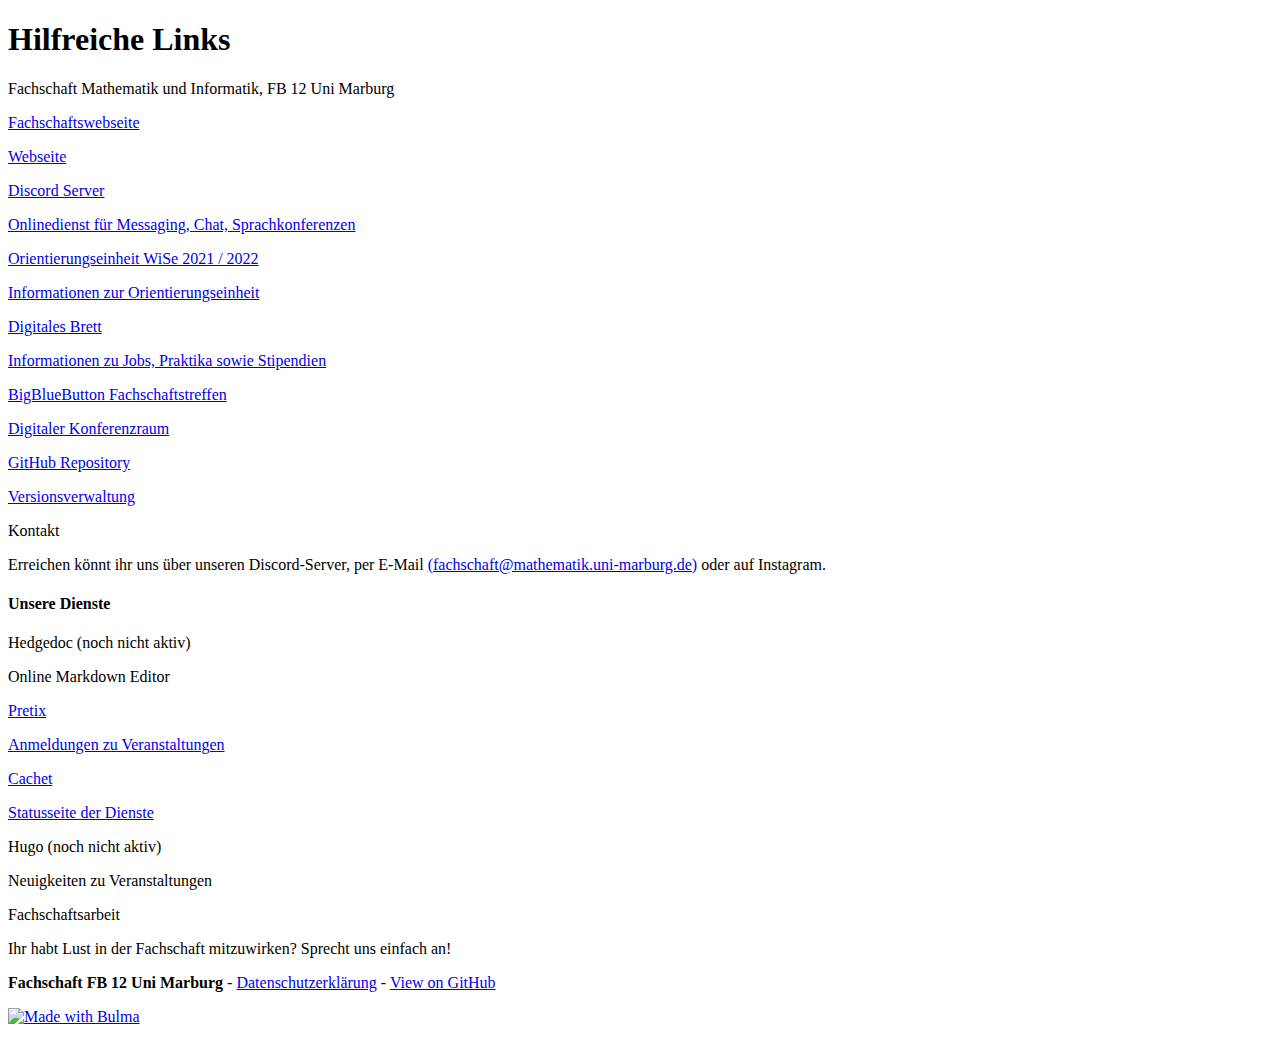
==== index.html @ 37fc379c "add pretix and cachet to linktree" ====
<!DOCTYPE html>
<html>

<head>
    <meta charset="utf-8">
    <meta name="viewport" content="width=device-width, initial-scale=1">
    <title>Fachschaft Mathematik und Informatik</title>
    <link rel="stylesheet" href="https://cdn.jsdelivr.net/npm/bulma@0.9.3/css/bulma.min.css">
    <link rel="icon" href="assets/favicon.ico" type="image/x-icon" />
</head>

<body>
    <section class="section">
        <div class="container">
            <h1 class="title is-3">
                Hilfreiche Links
            </h1>
            <p class="subtitle">
                Fachschaft Mathematik und Informatik, FB 12 Uni Marburg
            </p>
            <div class="columns is-multiline">
                <div class="column is-half">
                    <a target="_blank" href="https://www.uni-marburg.de/de/fb12/fachbereich/fachschaft" class="box">
                        <p class="has-text-weight-medium">Fachschaftswebseite</p>
                        <p>Webseite</p>
                    </a>
                </div>
                <div class="column is-half">
                    <a target="_blank" href="https://discord.com/invite/aKnp9ee" class="box">
                        <p class="has-text-weight-medium">Discord Server</p>
                        <p>Onlinedienst für Messaging, Chat, Sprachkonferenzen</p>
                    </a>
                </div>
                <div class="column is-half">
                    <a target="_blank"
                        href="https://www.uni-marburg.de/de/fb12/fachbereich/fachschaft/infos-studienbeginn/ooe"
                        class="box">
                        <p class="has-text-weight-medium">Orientierungseinheit WiSe 2021 / 2022</p>
                        <p>Informationen zur Orientierungseinheit</p>
                    </a>
                </div>
                <div class="column is-half">
                    <a target="_blank" href="https://github.com/Fachschaft-FB12/Digitales-Brett" class="box">
                        <p class="has-text-weight-medium">Digitales Brett</p>
                        <p>Informationen zu Jobs, Praktika sowie Stipendien</p>
                    </a>
                </div>
                <div class="column is-half">
                    <a target="_blank" href="https://webconf.hrz.uni-marburg.de/b/vik-s1m-awf-sed" class="box">
                        <p class="has-text-weight-medium">BigBlueButton Fachschaftstreffen</p>
                        <p>Digitaler Konferenzraum</p>
                    </a>
                </div>
                <div class="column is-half">
                    <a target="_blank" href="https://github.com/Fachschaft-FB12" class="box">
                        <p class="has-text-weight-medium">GitHub Repository</p>
                        <p>Versionsverwaltung</p>
                    </a>
                </div>
            </div>

            <article class="message is-info">
                <div class="message-header">
                    <p>Kontakt</p>
                </div>
                <div class="message-body">
                    Erreichen könnt ihr uns über unseren Discord-Server, per E-Mail
                    <a target="_blank"
                        href="mailto:fachschaft@mathematik.uni-marburg.de">(fachschaft@mathematik.uni-marburg.de)</a>
                    oder auf Instagram.
                </div>
            </article>

            <h4 class="title is-4">
                Unsere Dienste
            </h4>
            <div class="columns is-multiline">
                <div class="column is-half">
                    <div class="box">
                        <p class="has-text-weight-medium">Hedgedoc (noch nicht aktiv)</p>
                        <p>Online Markdown Editor</p>
                    </div>
                </div>
                <div class="column is-half">
                    <div class="box">
                        <a target="_blank" href="https://anmeldung.fs-matheinfo.de/FS-MatheInfo/" class="box">
                            <p class="has-text-weight-medium">Pretix</p>
                            <p>Anmeldungen zu Veranstaltungen</p>
                        </a>
                    </div>
                </div>
                <div class="column is-half">
                    <div class="box">
                        <a target="_blank" href="https://status.fs-matheinfo.de/" class="box">
                            <p class="has-text-weight-medium">Cachet</p>
                            <p>Statusseite der Dienste</p>
                        </a>
                    </div>
                </div>
                <div class="column is-half">
                    <div class="box">
                        <p class="has-text-weight-medium">Hugo (noch nicht aktiv)</p>
                        <p>Neuigkeiten zu Veranstaltungen</p>
                    </div>
                </div>
            </div>
            <article class="message is-success">
                <div class="message-header">
                    <p>Fachschaftsarbeit</p>
                </div>
                <div class="message-body">
                    Ihr habt Lust in der Fachschaft mitzuwirken? Sprecht uns einfach an!
                </div>
            </article>
        </div>
    </section>
    <footer class="footer">
        <div class="content has-text-centered">
            <p>
                <strong>Fachschaft FB 12 Uni Marburg</strong> -
                <a target="_blank" href="https://datenschutz.fs-matheinfo.de">Datenschutzerklärung</a> -
                <a target="_blank" href="https://github.com/Fachschaft-FB12">View on GitHub</a>
            </p>
            <p>
                <a href="https://bulma.io">
                    <img src="https://bulma.io/images/made-with-bulma.png" alt="Made with Bulma" width="128"
                        height="24">
                </a>
            </p>
        </div>
    </footer>
</body>

</html>
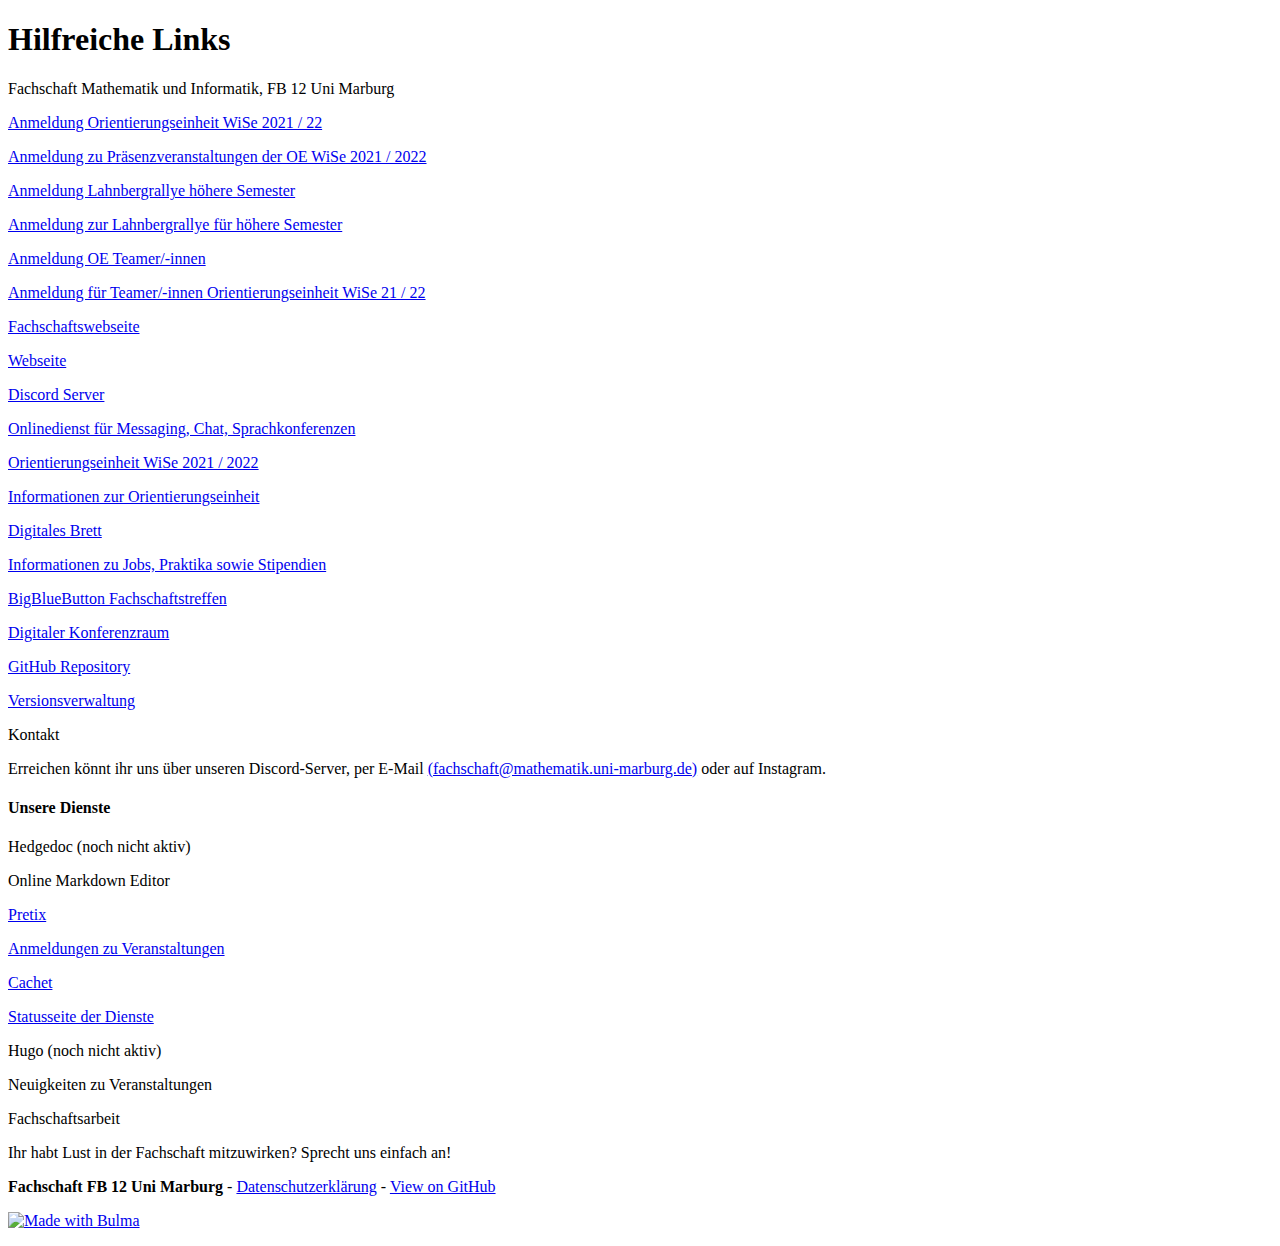
==== commit cfa30189: "love syntax" ====
--- a/index.html
+++ b/index.html
@@ -19,6 +19,25 @@
                 Fachschaft Mathematik und Informatik, FB 12 Uni Marburg
             </p>
             <div class="columns is-multiline">
+                <div class="column is-half">
+                    <a target="_blank" href="https://anmeldung.fs-matheinfo.de/FS-MatheInfo/oe-wise-21-22/" class="box">
+                        <p class="has-text-weight-medium">Anmeldung Orientierungseinheit WiSe 2021 / 22</p>
+                        <p>Anmeldung zu Präsenzveranstaltungen der OE WiSe 2021 / 2022</p>
+                    </a>
+                </div>
+                <div class="column is-half">
+                    <a target="_blank"
+                        href="https://anmeldung.fs-matheinfo.de/control/event/FS-MatheInfo/lahnberge-2021/" class="box">
+                        <p class="has-text-weight-medium">Anmeldung Lahnbergrallye höhere Semester</p>
+                        <p>Anmeldung zur Lahnbergrallye für höhere Semester</p>
+                    </a>
+                </div>
+                <div class="column is-half">
+                    <a target="_blank" href="https://anmeldung.fs-matheinfo.de/FS-MatheInfo/oe-tea-21-22/" class="box">
+                        <p class="has-text-weight-medium">Anmeldung OE Teamer/-innen</p>
+                        <p>Anmeldung für Teamer/-innen Orientierungseinheit WiSe 21 / 22</p>
+                    </a>
+                </div>
                 <div class="column is-half">
                     <a target="_blank" href="https://www.uni-marburg.de/de/fb12/fachbereich/fachschaft" class="box">
                         <p class="has-text-weight-medium">Fachschaftswebseite</p>
@@ -82,20 +101,16 @@
                     </div>
                 </div>
                 <div class="column is-half">
-                    <div class="box">
-                        <a target="_blank" href="https://anmeldung.fs-matheinfo.de/FS-MatheInfo/" class="box">
-                            <p class="has-text-weight-medium">Pretix</p>
-                            <p>Anmeldungen zu Veranstaltungen</p>
-                        </a>
-                    </div>
+                    <a target="_blank" href="https://anmeldung.fs-matheinfo.de/FS-MatheInfo/" class="box">
+                        <p class="has-text-weight-medium">Pretix</p>
+                        <p>Anmeldungen zu Veranstaltungen</p>
+                    </a>
                 </div>
                 <div class="column is-half">
-                    <div class="box">
-                        <a target="_blank" href="https://status.fs-matheinfo.de/" class="box">
-                            <p class="has-text-weight-medium">Cachet</p>
-                            <p>Statusseite der Dienste</p>
-                        </a>
-                    </div>
+                    <a target="_blank" href="https://status.fs-matheinfo.de/" class="box">
+                        <p class="has-text-weight-medium">Cachet</p>
+                        <p>Statusseite der Dienste</p>
+                    </a>
                 </div>
                 <div class="column is-half">
                     <div class="box">
@@ -131,4 +146,4 @@
     </footer>
 </body>
 
-</html>
+</html>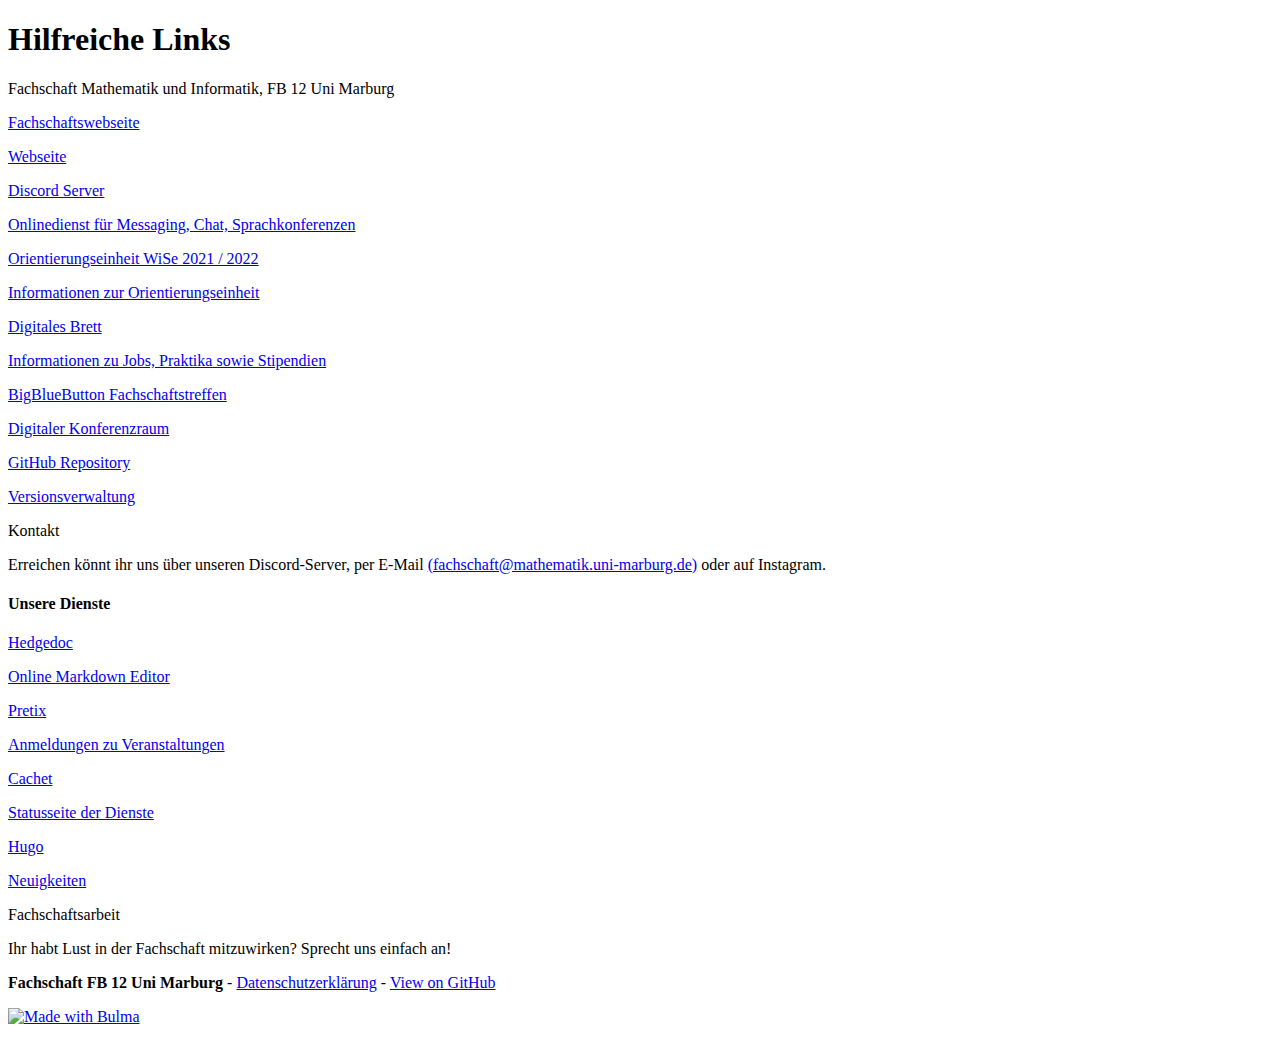
==== commit ba1f7d8f: "Update index.html" ====
--- a/index.html
+++ b/index.html
@@ -19,25 +19,6 @@
                 Fachschaft Mathematik und Informatik, FB 12 Uni Marburg
             </p>
             <div class="columns is-multiline">
-                <div class="column is-half">
-                    <a target="_blank" href="https://anmeldung.fs-matheinfo.de/FS-MatheInfo/oe-wise-21-22/" class="box">
-                        <p class="has-text-weight-medium">Anmeldung Orientierungseinheit WiSe 2021 / 22</p>
-                        <p>Anmeldung zu Präsenzveranstaltungen der OE WiSe 2021 / 2022</p>
-                    </a>
-                </div>
-                <div class="column is-half">
-                    <a target="_blank"
-                        href="https://anmeldung.fs-matheinfo.de/control/event/FS-MatheInfo/lahnberge-2021/" class="box">
-                        <p class="has-text-weight-medium">Anmeldung Lahnbergrallye höhere Semester</p>
-                        <p>Anmeldung zur Lahnbergrallye für höhere Semester</p>
-                    </a>
-                </div>
-                <div class="column is-half">
-                    <a target="_blank" href="https://anmeldung.fs-matheinfo.de/FS-MatheInfo/oe-tea-21-22/" class="box">
-                        <p class="has-text-weight-medium">Anmeldung OE Teamer/-innen</p>
-                        <p>Anmeldung für Teamer/-innen Orientierungseinheit WiSe 21 / 22</p>
-                    </a>
-                </div>
                 <div class="column is-half">
                     <a target="_blank" href="https://www.uni-marburg.de/de/fb12/fachbereich/fachschaft" class="box">
                         <p class="has-text-weight-medium">Fachschaftswebseite</p>
@@ -95,10 +76,10 @@
             </h4>
             <div class="columns is-multiline">
                 <div class="column is-half">
-                    <div class="box">
-                        <p class="has-text-weight-medium">Hedgedoc (noch nicht aktiv)</p>
+                    <a target="_blank" href="https://pad.fs-matheinfo.de" class="box">
+                        <p class="has-text-weight-medium">Hedgedoc</p>
                         <p>Online Markdown Editor</p>
-                    </div>
+                    </a>
                 </div>
                 <div class="column is-half">
                     <a target="_blank" href="https://anmeldung.fs-matheinfo.de/FS-MatheInfo/" class="box">
@@ -113,10 +94,10 @@
                     </a>
                 </div>
                 <div class="column is-half">
-                    <div class="box">
-                        <p class="has-text-weight-medium">Hugo (noch nicht aktiv)</p>
-                        <p>Neuigkeiten zu Veranstaltungen</p>
-                    </div>
+                    <a target="_blank" href="https://news.fs-matheinfo.de/" class="box">
+                        <p class="has-text-weight-medium">Hugo</p>
+                        <p>Neuigkeiten</p>
+                    </a>
                 </div>
             </div>
             <article class="message is-success">
@@ -146,4 +127,4 @@
     </footer>
 </body>
 
-</html>+</html>
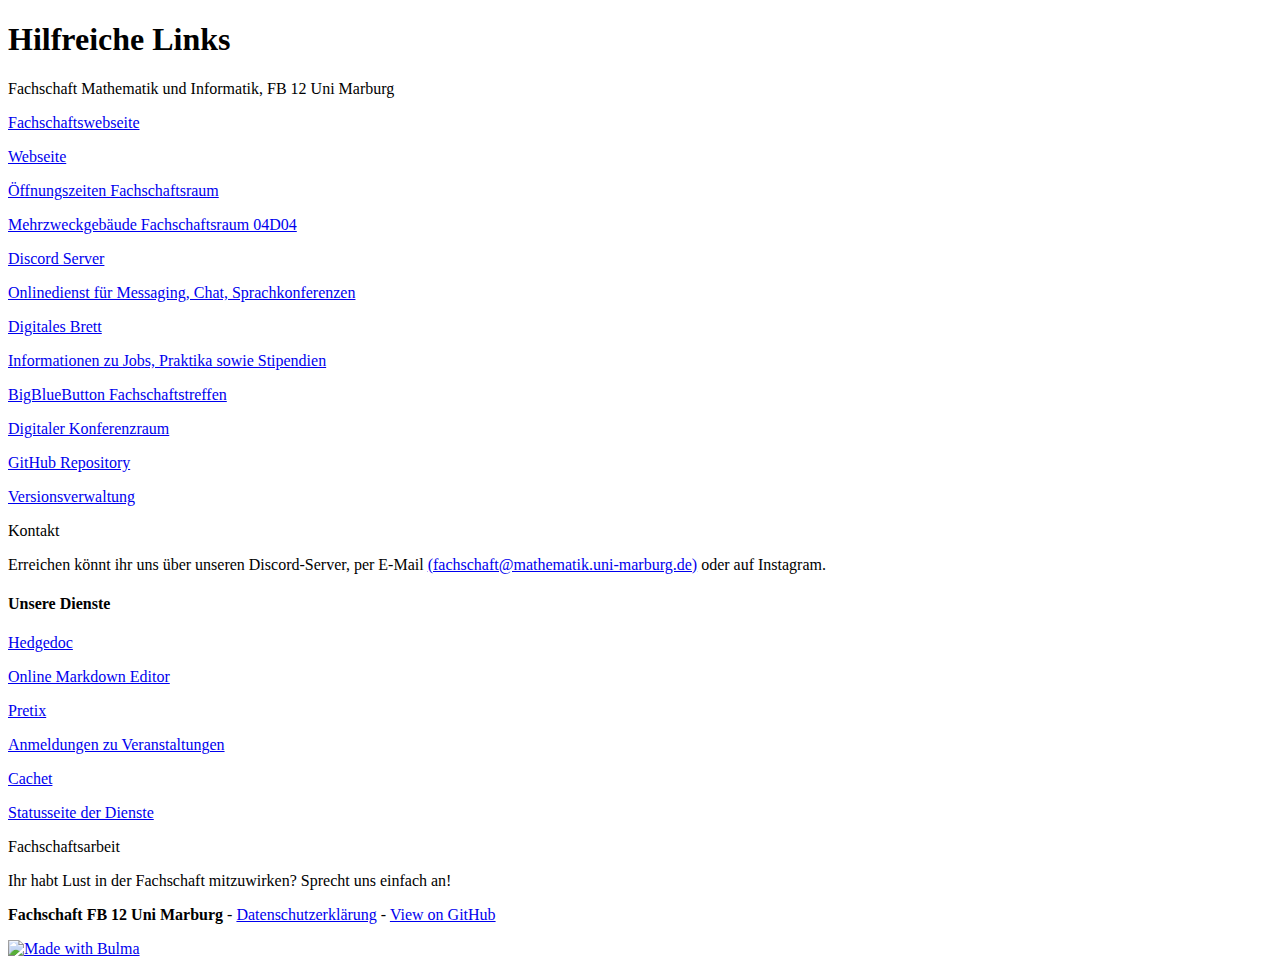
==== commit 46757f14: "Update index.html" ====
--- a/index.html
+++ b/index.html
@@ -26,17 +26,15 @@
                     </a>
                 </div>
                 <div class="column is-half">
+                    <a target="_blank" href="https://www.uni-marburg.de/de/fb12/fachbereich/fachschaft/kontakt/oeffnungszeiten" class="box">
+                        <p class="has-text-weight-medium">Öffnungszeiten Fachschaftsraum</p>
+                        <p>Mehrzweckgebäude Fachschaftsraum 04D04</p>
+                    </a>
+                </div>
+                <div class="column is-half">
                     <a target="_blank" href="https://discord.com/invite/aKnp9ee" class="box">
                         <p class="has-text-weight-medium">Discord Server</p>
                         <p>Onlinedienst für Messaging, Chat, Sprachkonferenzen</p>
-                    </a>
-                </div>
-                <div class="column is-half">
-                    <a target="_blank"
-                        href="https://www.uni-marburg.de/de/fb12/fachbereich/fachschaft/infos-studienbeginn/ooe"
-                        class="box">
-                        <p class="has-text-weight-medium">Orientierungseinheit WiSe 2021 / 2022</p>
-                        <p>Informationen zur Orientierungseinheit</p>
                     </a>
                 </div>
                 <div class="column is-half">
@@ -93,12 +91,6 @@
                         <p>Statusseite der Dienste</p>
                     </a>
                 </div>
-                <div class="column is-half">
-                    <a target="_blank" href="https://news.fs-matheinfo.de/" class="box">
-                        <p class="has-text-weight-medium">Hugo</p>
-                        <p>Neuigkeiten</p>
-                    </a>
-                </div>
             </div>
             <article class="message is-success">
                 <div class="message-header">
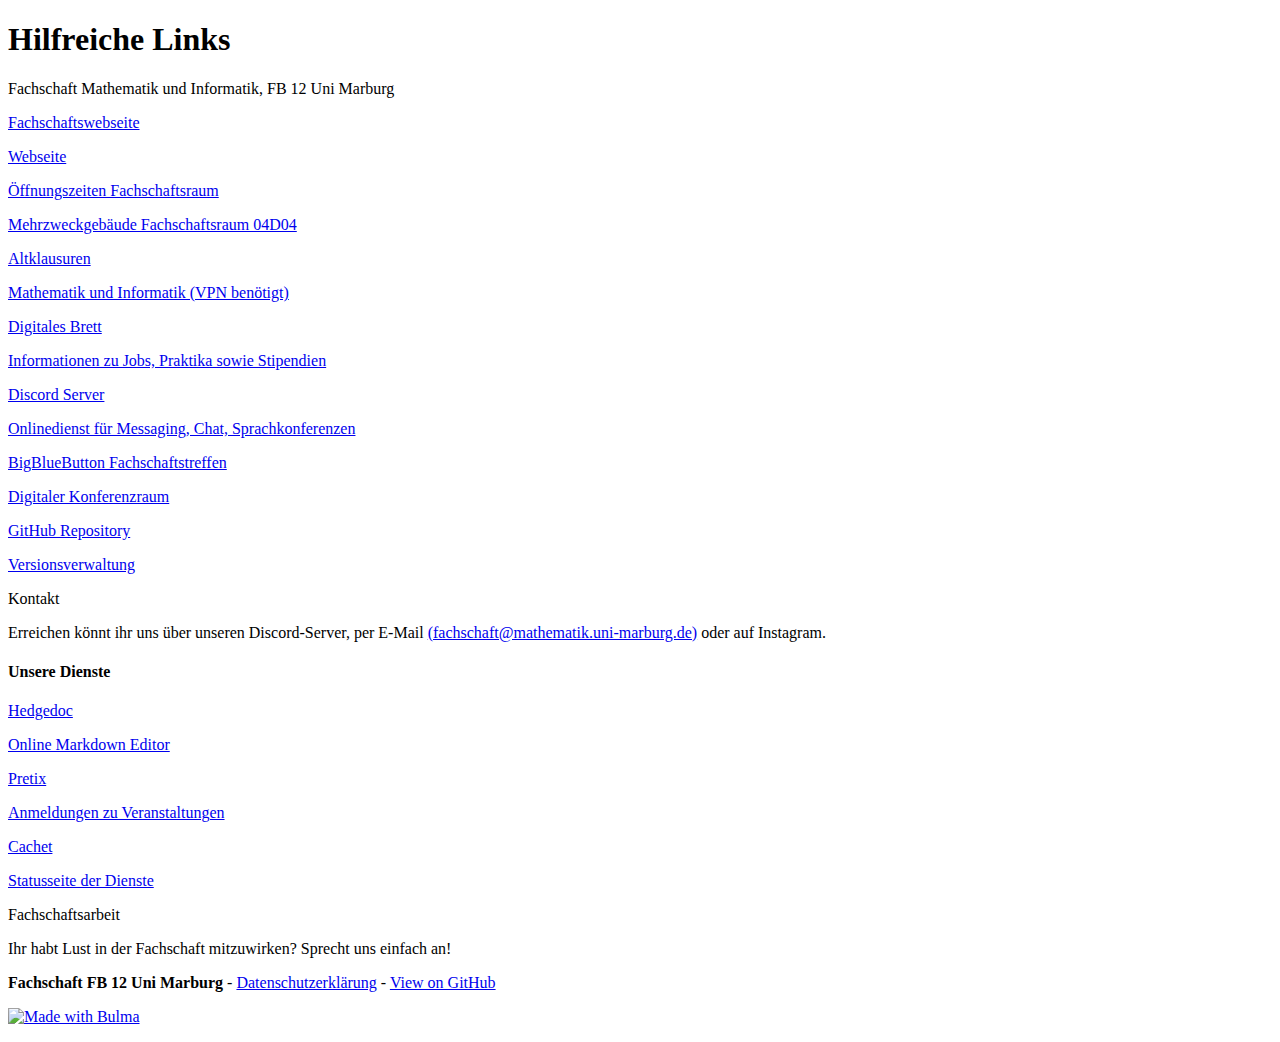
==== commit 4aa64a1d: "Update index.html" ====
--- a/index.html
+++ b/index.html
@@ -32,15 +32,21 @@
                     </a>
                 </div>
                 <div class="column is-half">
+                    <a target="_blank" href="https://www.uni-marburg.de/de/fb12/fachbereich/fachschaft/dokumente/altklausuren" class="box">
+                        <p class="has-text-weight-medium">Altklausuren</p>
+                        <p>Mathematik und Informatik (VPN benötigt)</p>
+                    </a>
+                </div>
+                <div class="column is-half">
+                    <a target="_blank" href="https://brett.fs-matheinfo.de/" class="box">
+                        <p class="has-text-weight-medium">Digitales Brett</p>
+                        <p>Informationen zu Jobs, Praktika sowie Stipendien</p>
+                    </a>
+                </div>
+                <div class="column is-half">
                     <a target="_blank" href="https://discord.com/invite/aKnp9ee" class="box">
                         <p class="has-text-weight-medium">Discord Server</p>
                         <p>Onlinedienst für Messaging, Chat, Sprachkonferenzen</p>
-                    </a>
-                </div>
-                <div class="column is-half">
-                    <a target="_blank" href="https://github.com/Fachschaft-FB12/Digitales-Brett" class="box">
-                        <p class="has-text-weight-medium">Digitales Brett</p>
-                        <p>Informationen zu Jobs, Praktika sowie Stipendien</p>
                     </a>
                 </div>
                 <div class="column is-half">
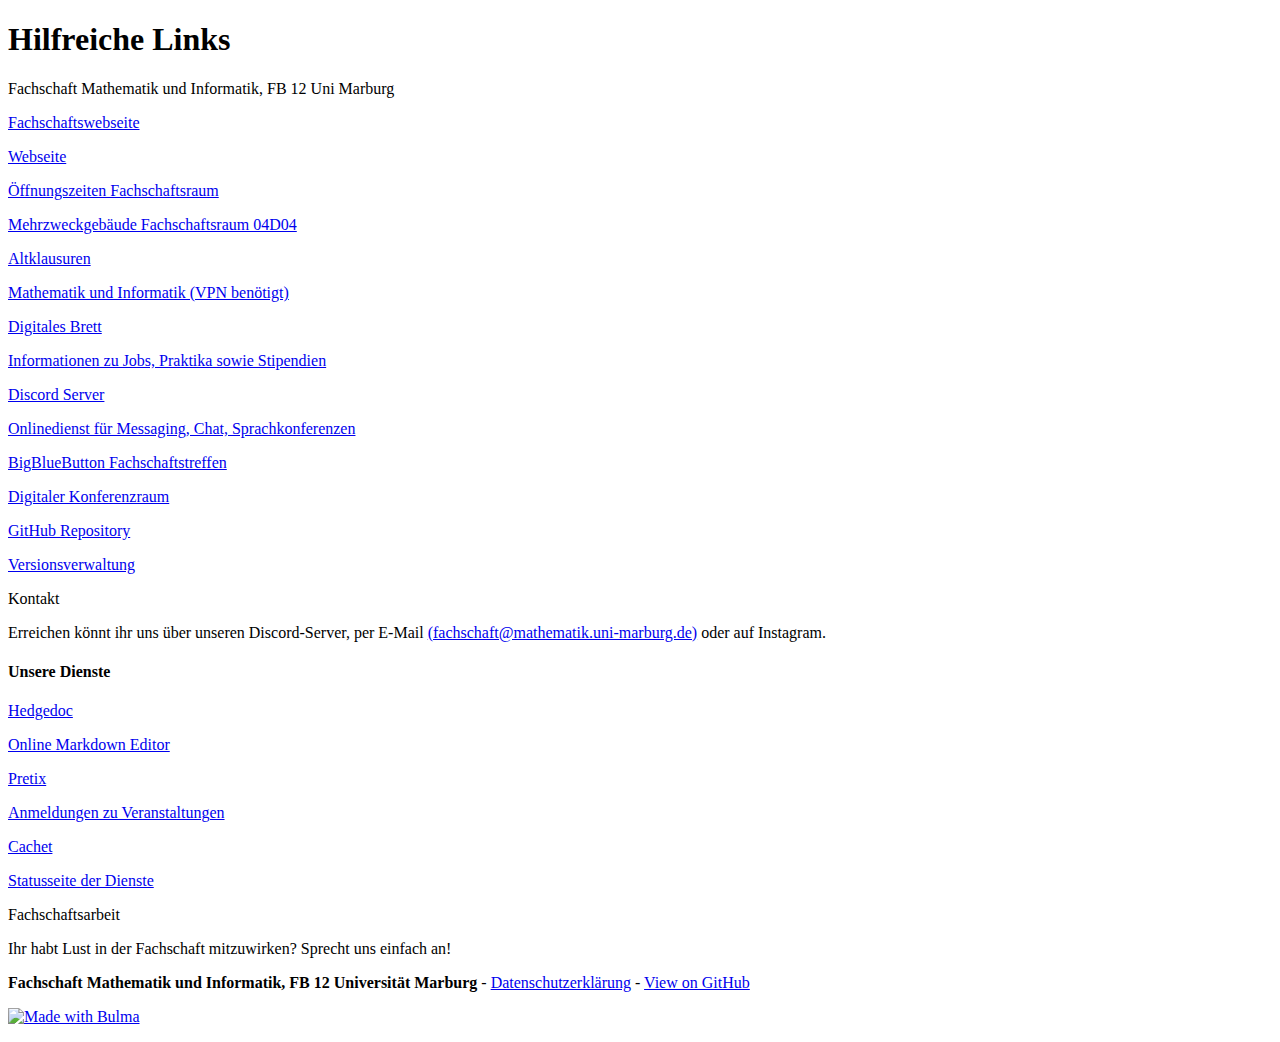
==== commit 72c8e7e5: "Update index.html" ====
--- a/index.html
+++ b/index.html
@@ -111,9 +111,9 @@
     <footer class="footer">
         <div class="content has-text-centered">
             <p>
-                <strong>Fachschaft FB 12 Uni Marburg</strong> -
+                <strong>Fachschaft Mathematik und Informatik, FB 12 Universität Marburg</strong> -
                 <a target="_blank" href="https://datenschutz.fs-matheinfo.de">Datenschutzerklärung</a> -
-                <a target="_blank" href="https://github.com/Fachschaft-FB12">View on GitHub</a>
+                <a target="_blank" href="https://github.com/Fachschaft-FB12/LinkTree">View on GitHub</a>
             </p>
             <p>
                 <a href="https://bulma.io">
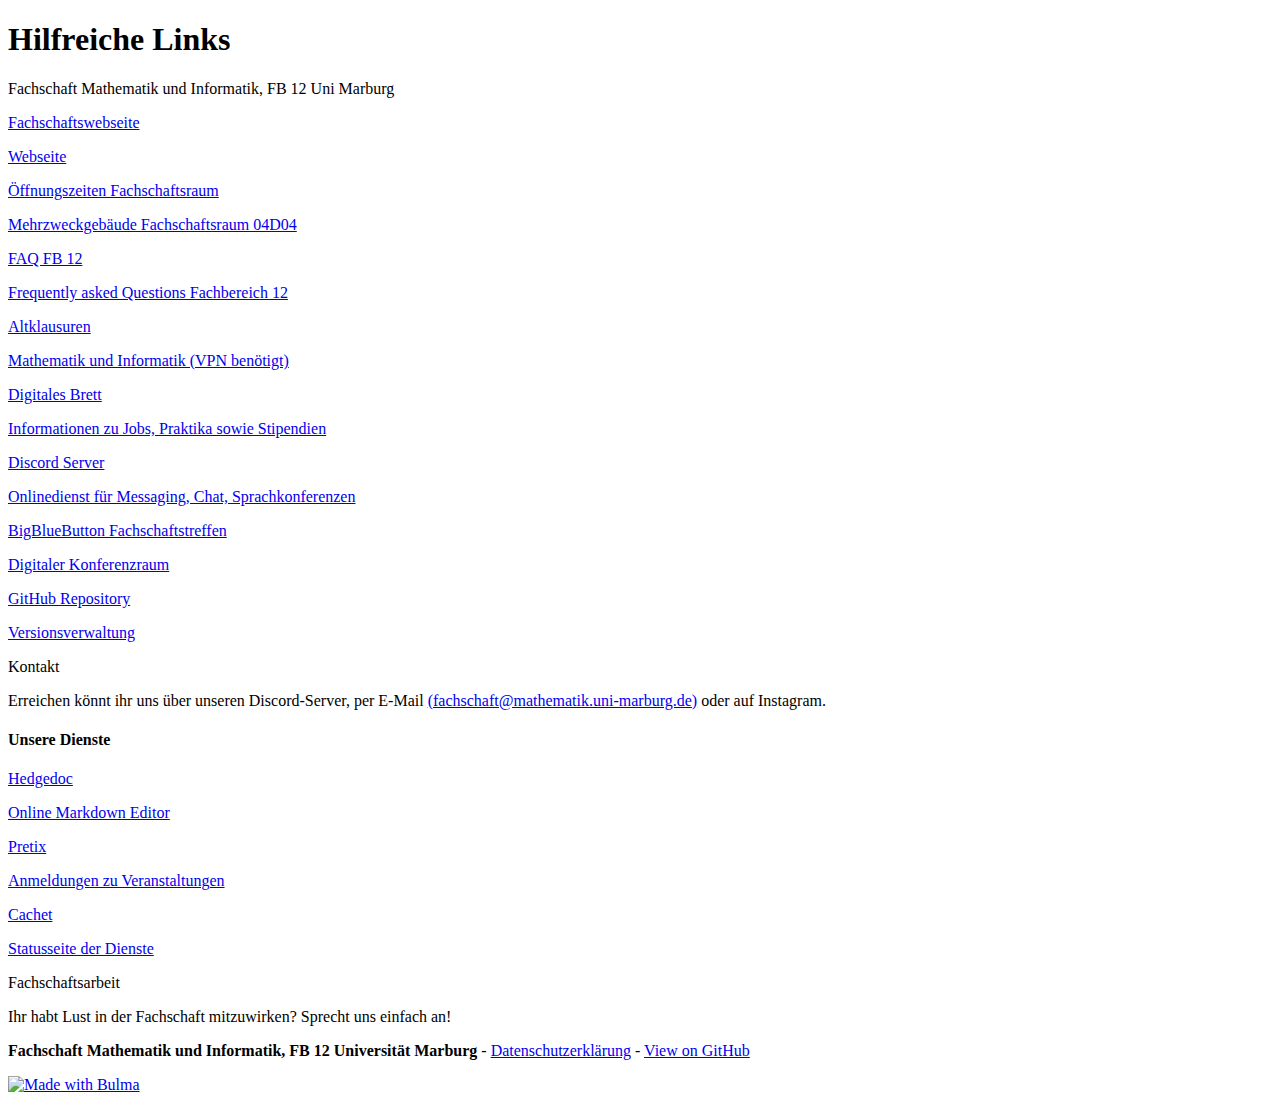
==== commit bb9c0a7b: "Update index.html" ====
--- a/index.html
+++ b/index.html
@@ -29,6 +29,12 @@
                     <a target="_blank" href="https://www.uni-marburg.de/de/fb12/fachbereich/fachschaft/kontakt/oeffnungszeiten" class="box">
                         <p class="has-text-weight-medium">Öffnungszeiten Fachschaftsraum</p>
                         <p>Mehrzweckgebäude Fachschaftsraum 04D04</p>
+                    </a>
+                </div>
+                <div class="column is-half">
+                    <a target="_blank" href="https://faq.fs-matheinfo.de" class="box">
+                        <p class="has-text-weight-medium">FAQ FB 12</p>
+                        <p>Frequently asked Questions Fachbereich 12</p>
                     </a>
                 </div>
                 <div class="column is-half">
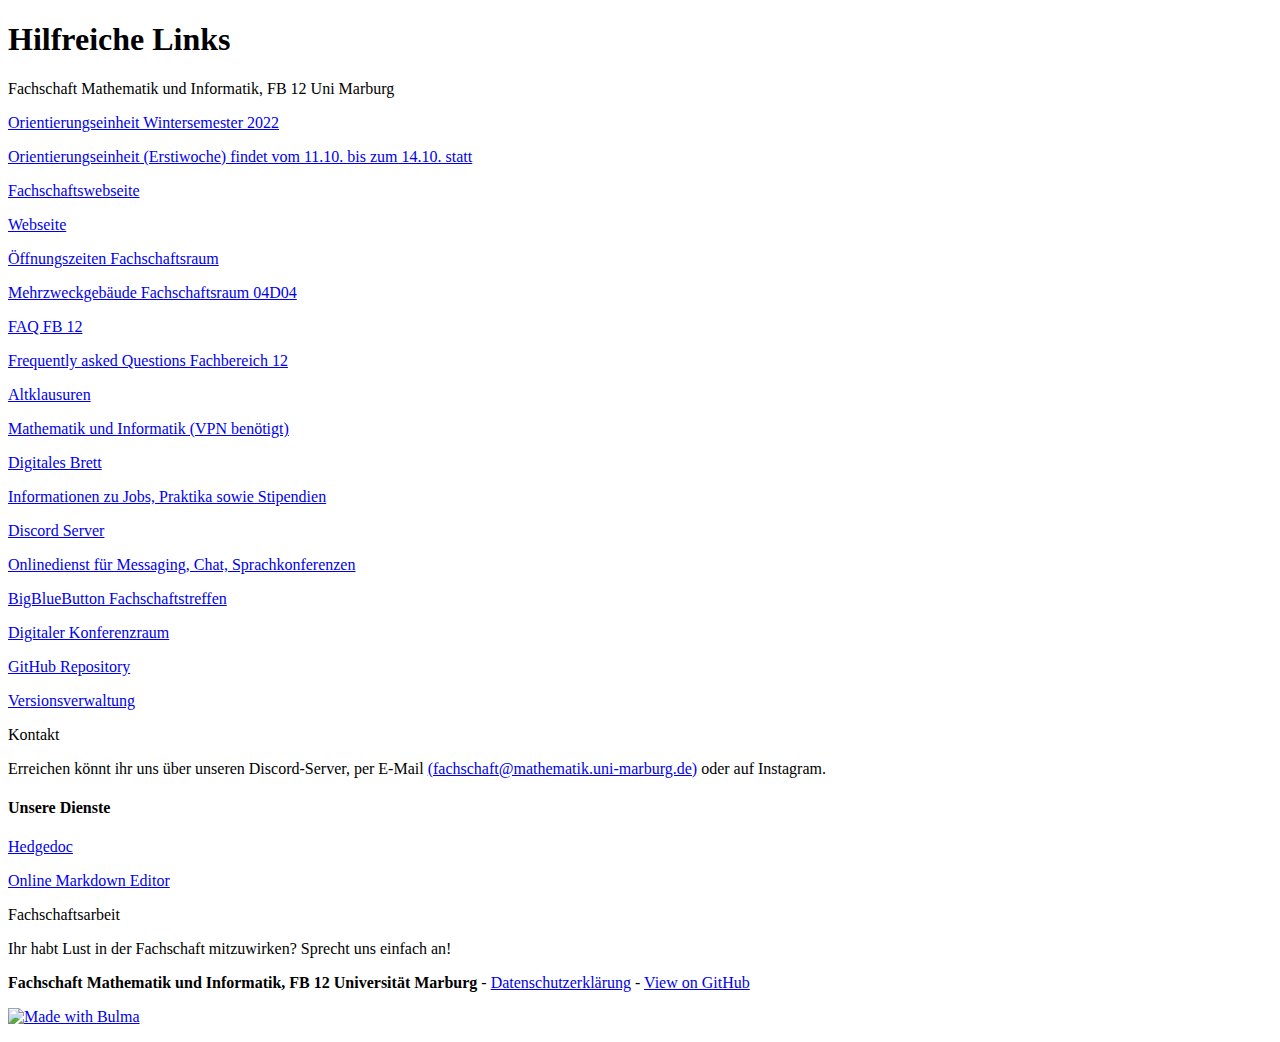
==== commit 13a7a321: "remove old links" ====
--- a/index.html
+++ b/index.html
@@ -19,6 +19,12 @@
                 Fachschaft Mathematik und Informatik, FB 12 Uni Marburg
             </p>
             <div class="columns is-multiline">
+                <div class="column is-half">
+                    <a target="_blank" href="https://www.uni-marburg.de/de/fb12/fachbereich/fachschaft/studienbeginn/oe" class="box">
+                        <p class="has-text-weight-medium">Orientierungseinheit Wintersemester 2022</p>
+                        <p>Orientierungseinheit (Erstiwoche) findet vom 11.10. bis zum 14.10. statt</p>
+                    </a>
+                </div>
                 <div class="column is-half">
                     <a target="_blank" href="https://www.uni-marburg.de/de/fb12/fachbereich/fachschaft" class="box">
                         <p class="has-text-weight-medium">Fachschaftswebseite</p>
@@ -91,18 +97,6 @@
                         <p>Online Markdown Editor</p>
                     </a>
                 </div>
-                <div class="column is-half">
-                    <a target="_blank" href="https://anmeldung.fs-matheinfo.de/FS-MatheInfo/" class="box">
-                        <p class="has-text-weight-medium">Pretix</p>
-                        <p>Anmeldungen zu Veranstaltungen</p>
-                    </a>
-                </div>
-                <div class="column is-half">
-                    <a target="_blank" href="https://status.fs-matheinfo.de/" class="box">
-                        <p class="has-text-weight-medium">Cachet</p>
-                        <p>Statusseite der Dienste</p>
-                    </a>
-                </div>
             </div>
             <article class="message is-success">
                 <div class="message-header">
